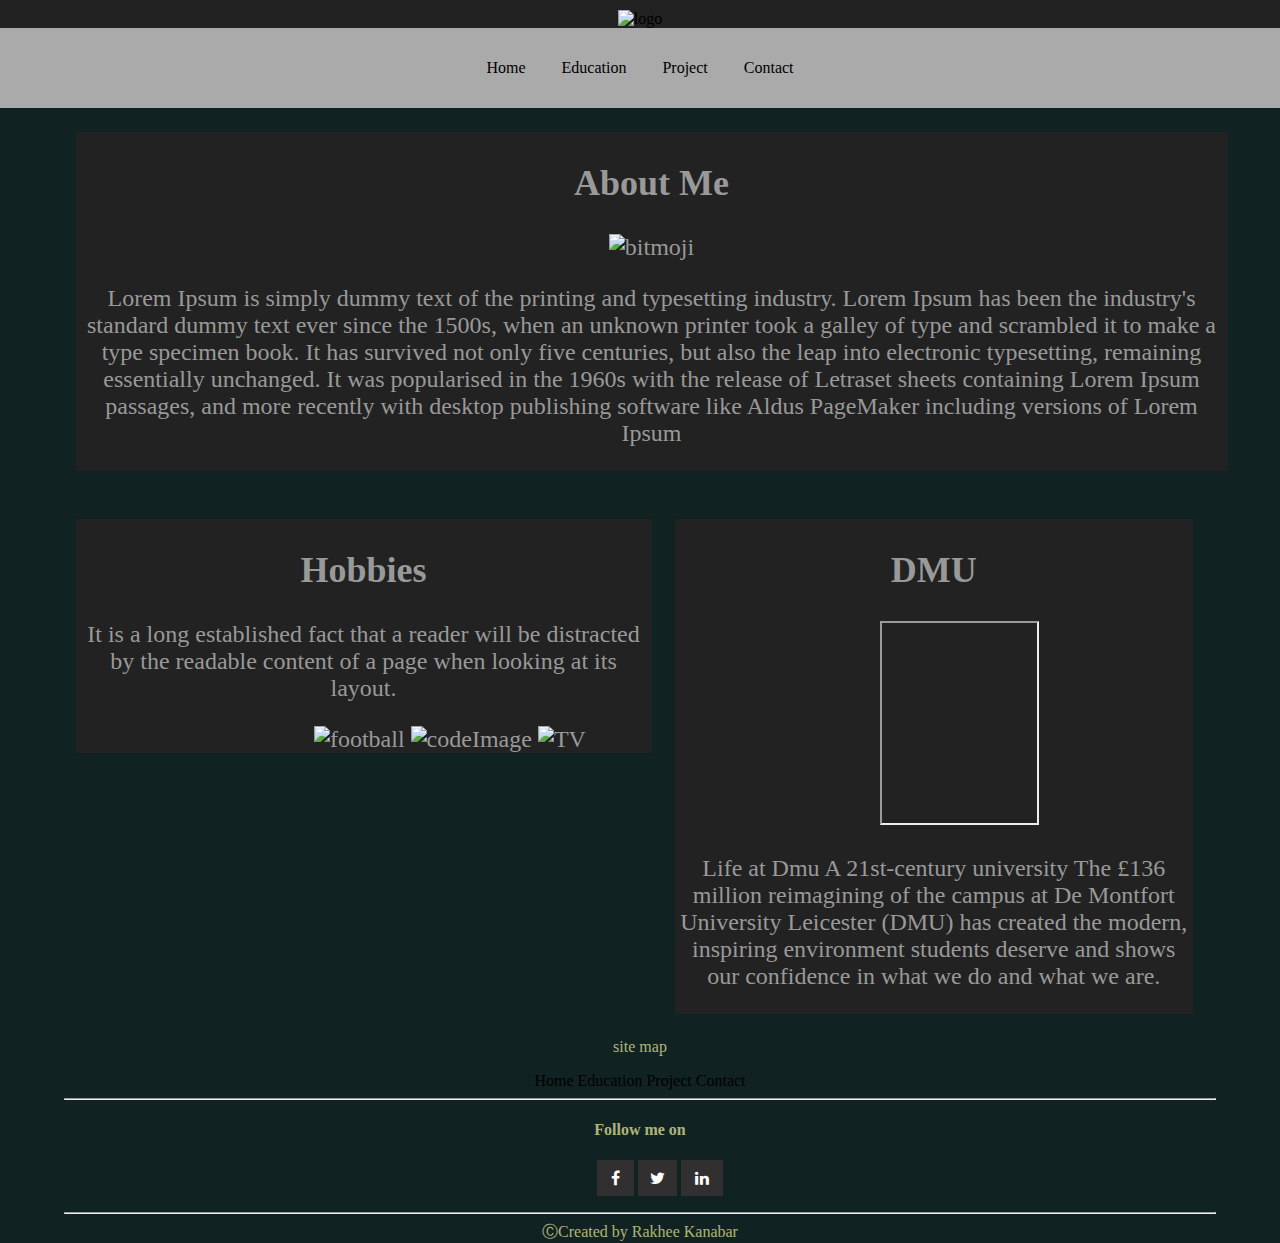
==== index.html @ 159dfccf "made the google map work" ====
<!doctype html>
<html lang="en">
<head>
  <meta charset="utf-8">
  <title>Unclear</title>
  <link rel="stylesheet" href="css/styles.css">
  <meta name="viewport" content="width=device-width, initial-scale=1">
  <link rel="stylesheet" href="https://cdnjs.cloudflare.com/ajax/libs/font-awesome/4.7.0/css/font-awesome.min.css">
</head>

<body>

<header>

  <a href="index.html"><img id="logo" src="imgs/title.PNG" alt="logo"/></a>

  <a id="menu" href="#"><i class="fa fa-bars" aria-hidden="true"></i></a>
  <nav id="nav-menu">
        <a href="index.html">Home</a>
    <a href="education.html">Education</a>
    <a href="project.html">Project</a>
    <a href="contact.html">Contact</a>
  </nav>

</header>

<main>

  <section>
    <h2>About Me</h2>
<img class="bmoji" src="imgs/bmoji.png" alt="bitmoji">
	<p class="aboutme" > Lorem Ipsum is simply dummy text of the printing and typesetting industry. Lorem Ipsum has been the industry's standard dummy text ever since the 1500s, when an unknown printer took a galley of type and scrambled it to make a type specimen book. It has survived not only five centuries, but also the leap into electronic typesetting, remaining essentially unchanged. It was popularised in the 1960s with the release of Letraset sheets containing Lorem Ipsum passages, and more recently with desktop publishing software like Aldus PageMaker including versions of Lorem Ipsum</p>
  </section>
<br>
<br>
 
 <section class="section2">
    <h2>Hobbies</h2>

	<p>It is a long established fact that a reader will be distracted by the readable content of a page when looking at its layout.</p>
 <div class="slideshow">
  <img class="mySlides" src="imgs/Footballimage.png" alt="football">
  <img class="mySlides" src="imgs/codingnew.png" alt="codeImage" >
  <img class="mySlides" src="imgs/tv_techtalk_OFM.png" alt="TV">
</div>

  </section>
  
   <section class="section3">
    <h2>DMU</h2>
	   <iframe src="https://www.youtube.com/embed/k47BV2wpB0Y"  allowfullscreen></iframe>
  <p>Life at Dmu
A 21st-century university
The £136 million reimagining of the campus at De Montfort University Leicester (DMU) has created the modern, inspiring environment students deserve and shows our confidence in what we do and what we are.

  </section>
  
  <footer>
<p>site map</p>
	<a class="active" href="index.html">Home</a>
 <a href="education.html">Education</a>
 <a href="project.html">Project</a>
<a href="contact.html">Contact</a>
<hr>
 <h4 class="_14">Follow me on</h4>
 <ul class="social-icons">
        <li><a href="" class="social-icon"> <i class="fa fa-facebook"></i></a></li>
        <li><a href="" class="social-icon"> <i class="fa fa-twitter"></i></a></li>
        <li><a href="" class="social-icon"> <i class="fa fa-linkedin"></i></a></li>
    </ul>
	<hr>
 &#9400;Created by Rakhee Kanabar 
</footer>
 


 
</main>

<script src="js/scripts.js"></script>
</body>
</html>
---- css/styles.css ----
/* GLOBAL AND MOBILE STYLES FIRST */

body {
  margin:0;
  padding:0;
  background: #122;
  color: #ffaa;
  text-align: center;
}
header {
  background: #ffc;
  color: #444;
}
nav {
  background: #aaa;
  display: none;
}
nav a {
  padding: 1em;
  display: block;
}
#menu {
  padding: 2em;
  background: #fff;
  display: block;
}
.show-menu {
  display: block;
}
a {
  color: #000;
  text-decoration: none;
}
h1 {
  font-size: 1.5em;
  margin: 0;
  padding: 1em;
}
main {
 
}
.bitmoji{
width:auto;	
}
section {
  background: #888;

}
.section2 {
  width:100%;

}  
.section3{
	
	width:100%;
	position:relative;
}
.slideshow{
	max-width:500px;
	margin-left:30%;
	
}
.mySlides{
	width:50%;
	
}
.section3 iframe{
	margin-left:10%;
	width:30%;
	height:200px;
	position:relative;
	
}
.sectioncontact{
	 width:100%;
}


.show {
  display: block !important;
}
.hide {
  display: none !important;
}
#jsshowhide dl {
  display: none;
  
}
#jsshowhide h3 {
  cursor: pointer;
  display: inline;
}
#logo{
	width:10%;
	height:10%;
	margin-top:10px;
	margin-left:0%;
	
}
.skills {
  text-align: right;
  padding-right: 20px;
  line-height: 40px;
  color: white;
}

.html {width: 70%; background-color: #4CAF50;}
.mvc {width: 60%; background-color: #2196F3;}
.c{width: 65%; background-color: #f44336;}
.aspx {width: 50%; background-color: #FF6600;}

.images{
	width:10%;
}
#map {
  height: 400px;
  width:100%;
  

}
.project{
	 width:100%;
}
.pdfDoc ul{

list-style-type: none;


}
.pdfDoc ul li{

float:left;
margin:1%;
}
.pdfDoc ul li a{

display:inline-block;
text-align: center;
text-decoration: none;

}
.pdfDoc img{

width:50%;
height:20%;
}

.footer-social-icons {
    width: 350px;
    display:block;
    margin: 0 auto;
}
.social-icon {
    color: #fff;
}
ul.social-icons {
    margin-top: 10px;
}
.social-icons li {
    vertical-align: top;
    display: inline;
    height: 100px;
}
.social-icons a {
    color: #fff;
    text-decoration: none;
}
.fa-facebook {
    padding:10px 14px;
    -o-transition:.5s;
    -ms-transition:.5s;
    -moz-transition:.5s;
    -webkit-transition:.5s;
    transition: .5s;
    background-color: #322f30;
}
.fa-facebook:hover {
    background-color: #3d5b99;
}
.fa-twitter {
    padding:10px 12px;
    -o-transition:.5s;
    -ms-transition:.5s;
    -moz-transition:.5s;
    -webkit-transition:.5s;
    transition: .5s;
    background-color: #322f30;
}
.fa-twitter:hover {
    background-color: #00aced;
}
.fa-rss {
    padding:10px 14px;
    -o-transition:.5s;
    -ms-transition:.5s;
    -moz-transition:.5s;
    -webkit-transition:.5s;
    transition: .5s;
    background-color: #322f30;
}
.fa-rss:hover {
    background-color: #eb8231;
}
.fa-youtube {
    padding:10px 14px;
    -o-transition:.5s;
    -ms-transition:.5s;
    -moz-transition:.5s;
    -webkit-transition:.5s;
    transition: .5s;
    background-color: #322f30;
}
.fa-youtube:hover {
    background-color: #e64a41;
}
.fa-linkedin {
    padding:10px 14px;
    -o-transition:.5s;
    -ms-transition:.5s;
    -moz-transition:.5s;
    -webkit-transition:.5s;
    transition: .5s;
    background-color: #322f30;
}
.fa-linkedin:hover {
    background-color: #0073a4;
}
.fa-google-plus {
    padding:10px 9px;
    -o-transition:.5s;
    -ms-transition:.5s;
    -moz-transition:.5s;
    -webkit-transition:.5s;
    transition: .5s;
    background-color: #322f30;
}
.fa-google-plus:hover {
    background-color: #e25714;
}


/* FIRST BREAKPOINT (MEDIUM SIZE) */
@media screen and (min-width: 500px) {
  header {
    background: #444;
    color: #ccc;
  }
  nav a {
    width: 44%;
    display: inline-block;
  }
  nav a:hover {
    background: #777;
  }
  h1 {
    font-size: 2em;
  }
  main {
    width: 90%;
	margin: 0 auto;
    
  }
  section {
     width: 90%;
    margin: 2% auto;
    display: block;
    background: #444;
    color: #999;
	
  }
  section:hover {
    background: #666;
  }

.slideshow{
	max-width:500px;
	margin-left:30%;
	
}
.mySlides{
	width:50%;
	
}
.section3 iframe{
	margin-left:10%;
	width:30%;
	height:200px;
	position:relative;
	
}
.section2 {
  width:90%;

}  
.section3{
	width:90%;
}
.radiosection{
	width:90%;
}

#jsshowhide h3 {
  display: block;
}
.images{
	width:20%;
}
.sectioncontact{
	 width:100%;
	 
}
.pdfDoc img{

width:10%;
height:20%;
}
.project{
	  width:100%;
	 
	
}
.searchform{
	width:100%;
	
}


  
}


/* END FIRST BREAKPOINT */


/* SECOND BREAKPOINT (DESKTOP SIZE) */
@media screen and (min-width: 1000px) {
  header {
    background: #222;
    color: #ccc;
  }
  nav {
    display: block;
  }
  nav a {
    line-height: 3em;
    width: inherit;
  }
  #menu {
    display: none;
  }
  main {
    max-width: 90%;
	margin:auto;
  }
  section {
	  position:relative;
	  float:left;
    width: 100%;
    margin: 1em 1% 1em 1%;
    background: #222;
    border-color: #666;
    font-size: 1.5em;
  }
.section2 {
	  width:50%;

	}  
.section3{
		width:45%;
	}
.radiosection{
		width:90%;
	}

	#jsshowhide h3 {
	  display: inline-block;
	}

  .images{
	width:30%;
}
#map {
  height: 400px;
  width: 40%;
  margin-left:30%;
}

.sectioncontact{
	position:relative;
	float:left;
    width: 100%;
    margin: 1em 1% 1em 1%;
	
}
.project{
	  width:90%;
	 
}
.searchform{
	width:90%;
	
}



  
  
  
  
}
/* END SECOND BREAKPOINT */
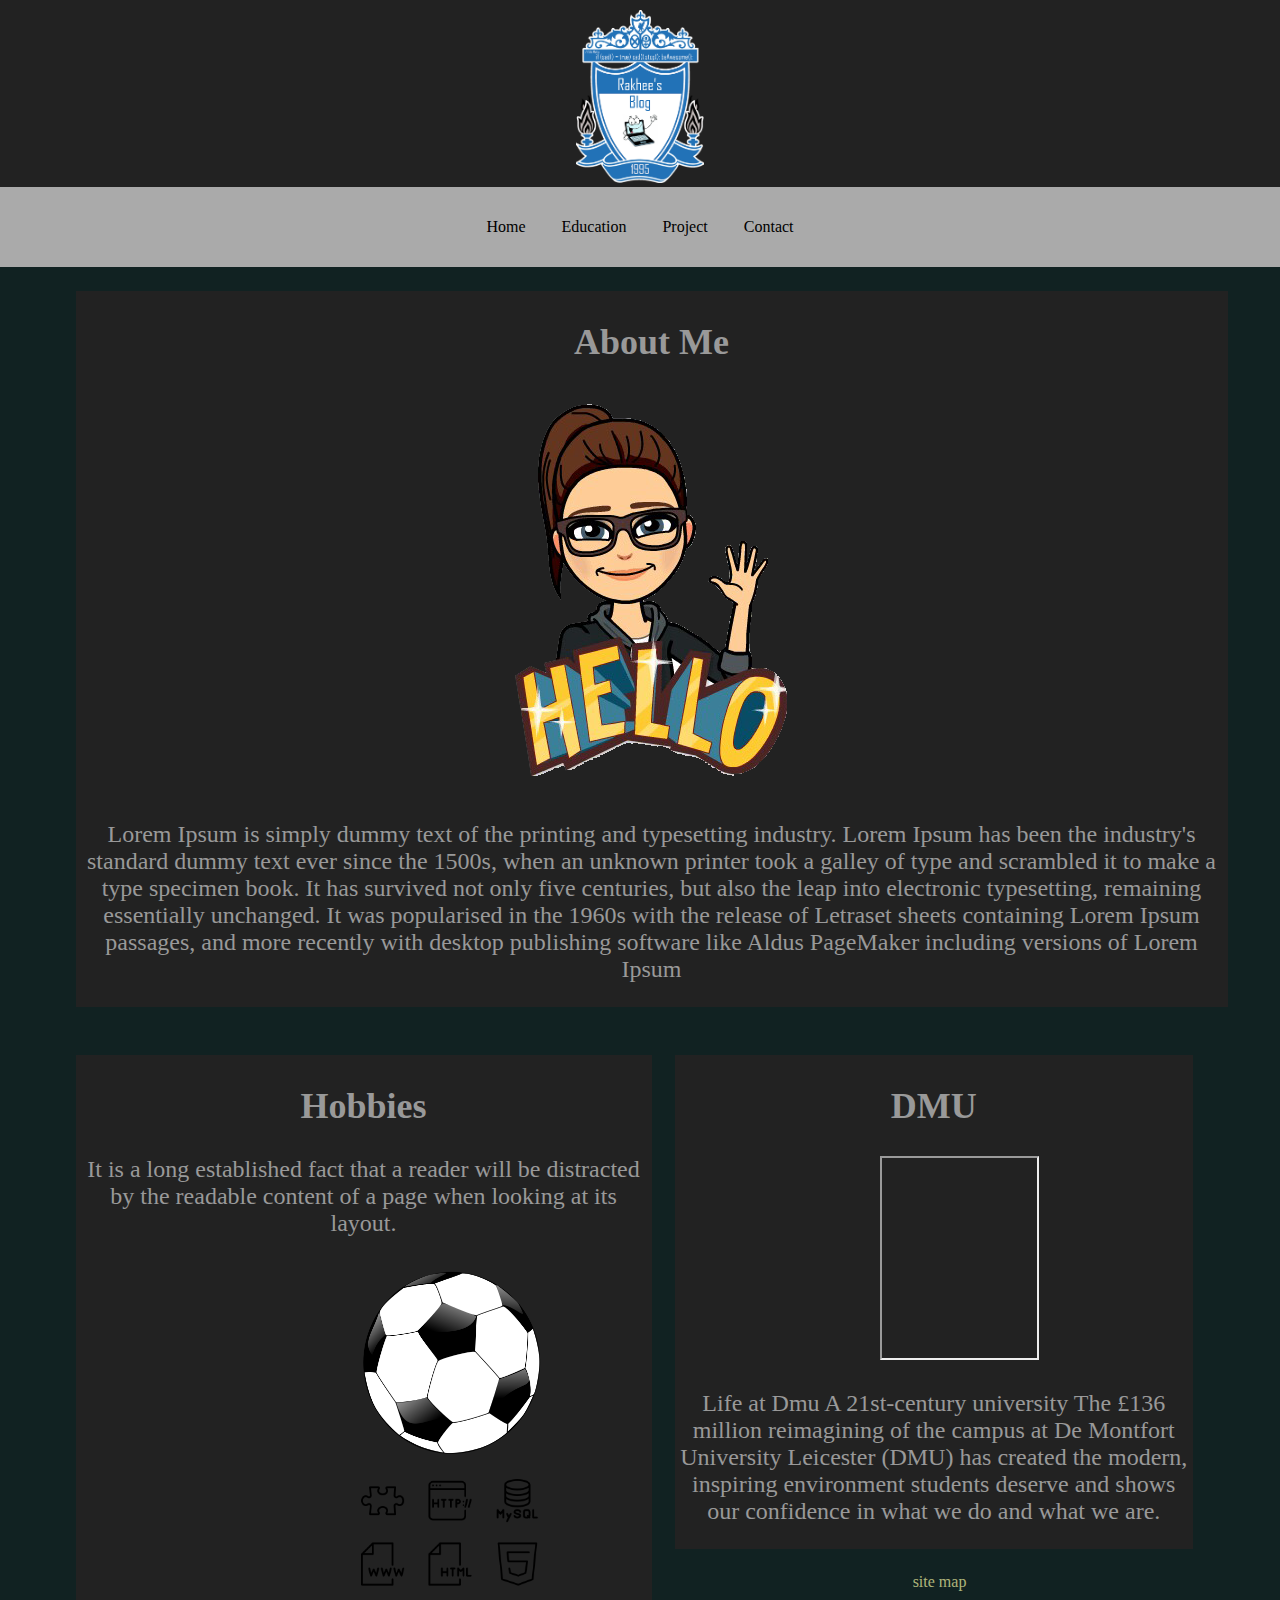
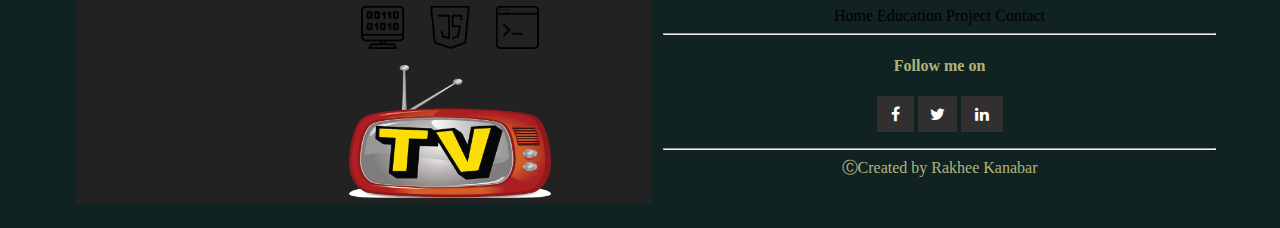
==== commit b608922b: "changed the word on the imgs folder, css folder" ====
--- a/index.html
+++ b/index.html
@@ -3,7 +3,7 @@
 <head>
   <meta charset="utf-8">
   <title>Unclear</title>
-  <link rel="stylesheet" href="css/styles.css">
+  <link rel="stylesheet" href="css/stylesheet.css">
   <meta name="viewport" content="width=device-width, initial-scale=1">
   <link rel="stylesheet" href="https://cdnjs.cloudflare.com/ajax/libs/font-awesome/4.7.0/css/font-awesome.min.css">
 </head>
@@ -12,7 +12,7 @@
 
 <header>
 
-  <a href="index.html"><img id="logo" src="imgs/title.PNG" alt="logo"/></a>
+  <a href="index.html"><img id="logo" src="img/title.PNG" alt="logo"/></a>
 
   <a id="menu" href="#"><i class="fa fa-bars" aria-hidden="true"></i></a>
   <nav id="nav-menu">
@@ -28,7 +28,7 @@
 
   <section>
     <h2>About Me</h2>
-<img class="bmoji" src="imgs/bmoji.png" alt="bitmoji">
+<img class="bmoji" src="img/bmoji.png" alt="bitmoji">
 	<p class="aboutme" > Lorem Ipsum is simply dummy text of the printing and typesetting industry. Lorem Ipsum has been the industry's standard dummy text ever since the 1500s, when an unknown printer took a galley of type and scrambled it to make a type specimen book. It has survived not only five centuries, but also the leap into electronic typesetting, remaining essentially unchanged. It was popularised in the 1960s with the release of Letraset sheets containing Lorem Ipsum passages, and more recently with desktop publishing software like Aldus PageMaker including versions of Lorem Ipsum</p>
   </section>
 <br>
@@ -39,9 +39,9 @@
 
 	<p>It is a long established fact that a reader will be distracted by the readable content of a page when looking at its layout.</p>
  <div class="slideshow">
-  <img class="mySlides" src="imgs/Footballimage.png" alt="football">
-  <img class="mySlides" src="imgs/codingnew.png" alt="codeImage" >
-  <img class="mySlides" src="imgs/tv_techtalk_OFM.png" alt="TV">
+  <img class="mySlides" src="img/Footballimage.png" alt="football">
+  <img class="mySlides" src="img/codingnew.png" alt="codeImage" >
+  <img class="mySlides" src="img/tv_techtalk_OFM.png" alt="TV">
 </div>
 
   </section>
--- a/css/stylesheet.css
+++ b/css/stylesheet.css
@@ -0,0 +1,422 @@
+/* GLOBAL AND MOBILE STYLES FIRST */
+
+body {
+  margin:0;
+  padding:0;
+  background: #122;
+  color: #ffaa;
+  text-align: center;
+}
+header {
+  background: #ffc;
+  color: #444;
+}
+nav {
+  background: #aaa;
+  display: none;
+}
+nav a {
+  padding: 1em;
+  display: block;
+}
+#menu {
+  padding: 2em;
+  background: #fff;
+  display: block;
+}
+.show-menu {
+  display: block;
+}
+a {
+  color: #000;
+  text-decoration: none;
+}
+h1 {
+  font-size: 1.5em;
+  margin: 0;
+  padding: 1em;
+}
+main {
+ 
+}
+.bitmoji{
+width:auto;	
+}
+section {
+  background: #888;
+
+}
+.section2 {
+  width:100%;
+
+}  
+.section3{
+	
+	width:100%;
+	position:relative;
+}
+.slideshow{
+	max-width:500px;
+	margin-left:30%;
+	
+}
+.mySlides{
+	width:50%;
+	
+}
+.section3 iframe{
+	margin-left:10%;
+	width:30%;
+	height:200px;
+	position:relative;
+	
+}
+.sectioncontact{
+	 width:100%;
+}
+
+
+.show {
+  display: block !important;
+}
+.hide {
+  display: none !important;
+}
+#jsshowhide dl {
+  display: none;
+  
+}
+#jsshowhide h3 {
+  cursor: pointer;
+  display: inline;
+}
+#logo{
+	width:10%;
+	height:10%;
+	margin-top:10px;
+	margin-left:0%;
+	
+}
+.skills {
+  text-align: right;
+  padding-right: 20px;
+  line-height: 40px;
+  color: white;
+}
+
+.html {width: 70%; background-color: #4CAF50;}
+.mvc {width: 60%; background-color: #2196F3;}
+.c{width: 65%; background-color: #f44336;}
+.aspx {width: 50%; background-color: #FF6600;}
+
+.images{
+	width:10%;
+}
+#map {
+  height: 400px;
+  width:100%;
+  
+
+}
+.project{
+	 width:100%;
+}
+.pdfDoc ul{
+
+list-style-type: none;
+
+
+}
+.pdfDoc ul li{
+
+float:left;
+margin:1%;
+}
+.pdfDoc ul li a{
+
+display:inline-block;
+text-align: center;
+text-decoration: none;
+
+}
+.pdfDoc img{
+
+width:50%;
+height:20%;
+}
+
+.footer-social-icons {
+    width: 350px;
+    display:block;
+    margin: 0 auto;
+}
+.social-icon {
+    color: #fff;
+}
+ul.social-icons {
+    margin-top: 10px;
+}
+.social-icons li {
+    vertical-align: top;
+    display: inline;
+    height: 100px;
+}
+.social-icons a {
+    color: #fff;
+    text-decoration: none;
+}
+.fa-facebook {
+    padding:10px 14px;
+    -o-transition:.5s;
+    -ms-transition:.5s;
+    -moz-transition:.5s;
+    -webkit-transition:.5s;
+    transition: .5s;
+    background-color: #322f30;
+}
+.fa-facebook:hover {
+    background-color: #3d5b99;
+}
+.fa-twitter {
+    padding:10px 12px;
+    -o-transition:.5s;
+    -ms-transition:.5s;
+    -moz-transition:.5s;
+    -webkit-transition:.5s;
+    transition: .5s;
+    background-color: #322f30;
+}
+.fa-twitter:hover {
+    background-color: #00aced;
+}
+.fa-rss {
+    padding:10px 14px;
+    -o-transition:.5s;
+    -ms-transition:.5s;
+    -moz-transition:.5s;
+    -webkit-transition:.5s;
+    transition: .5s;
+    background-color: #322f30;
+}
+.fa-rss:hover {
+    background-color: #eb8231;
+}
+.fa-youtube {
+    padding:10px 14px;
+    -o-transition:.5s;
+    -ms-transition:.5s;
+    -moz-transition:.5s;
+    -webkit-transition:.5s;
+    transition: .5s;
+    background-color: #322f30;
+}
+.fa-youtube:hover {
+    background-color: #e64a41;
+}
+.fa-linkedin {
+    padding:10px 14px;
+    -o-transition:.5s;
+    -ms-transition:.5s;
+    -moz-transition:.5s;
+    -webkit-transition:.5s;
+    transition: .5s;
+    background-color: #322f30;
+}
+.fa-linkedin:hover {
+    background-color: #0073a4;
+}
+.fa-google-plus {
+    padding:10px 9px;
+    -o-transition:.5s;
+    -ms-transition:.5s;
+    -moz-transition:.5s;
+    -webkit-transition:.5s;
+    transition: .5s;
+    background-color: #322f30;
+}
+.fa-google-plus:hover {
+    background-color: #e25714;
+}
+
+
+/* FIRST BREAKPOINT (MEDIUM SIZE) */
+@media screen and (min-width: 500px) {
+  header {
+    background: #444;
+    color: #ccc;
+  }
+  nav a {
+    width: 44%;
+    display: inline-block;
+  }
+  nav a:hover {
+    background: #777;
+  }
+  h1 {
+    font-size: 2em;
+  }
+  main {
+    width: 90%;
+	margin: 0 auto;
+    
+  }
+  section {
+     width: 90%;
+    margin: 2% auto;
+    display: block;
+    background: #444;
+    color: #999;
+	
+  }
+  section:hover {
+    background: #666;
+  }
+
+.slideshow{
+	max-width:500px;
+	margin-left:30%;
+	
+}
+.mySlides{
+	width:50%;
+	
+}
+.section3 iframe{
+	margin-left:10%;
+	width:30%;
+	height:200px;
+	position:relative;
+	
+}
+.section2 {
+  width:90%;
+
+}  
+.section3{
+	width:90%;
+}
+.radiosection{
+	width:90%;
+}
+
+#jsshowhide h3 {
+  display: block;
+}
+.images{
+	width:20%;
+}
+.sectioncontact{
+	 width:100%;
+	 
+}
+.pdfDoc img{
+
+width:10%;
+height:20%;
+}
+.project{
+	  width:100%;
+	 
+	
+}
+.searchform{
+	width:100%;
+	
+}
+.pdfDoc img{
+
+width:40%;
+height:150px;
+}
+
+
+  
+}
+
+
+/* END FIRST BREAKPOINT */
+
+
+/* SECOND BREAKPOINT (DESKTOP SIZE) */
+@media screen and (min-width: 1000px) {
+  header {
+    background: #222;
+    color: #ccc;
+  }
+  nav {
+    display: block;
+  }
+  nav a {
+    line-height: 3em;
+    width: inherit;
+  }
+  #menu {
+    display: none;
+  }
+  main {
+    max-width: 90%;
+	margin:auto;
+  }
+  section {
+	  position:relative;
+	  float:left;
+    width: 100%;
+    margin: 1em 1% 1em 1%;
+    background: #222;
+    border-color: #666;
+    font-size: 1.5em;
+  }
+.section2 {
+	  width:50%;
+
+	}  
+.section3{
+		width:45%;
+	}
+.radiosection{
+		width:90%;
+	}
+
+	#jsshowhide h3 {
+	  display: inline-block;
+	}
+
+  .images{
+	width:30%;
+}
+#map {
+  height: 400px;
+  width: 40%;
+  margin-left:30%;
+}
+
+.sectioncontact{
+	position:relative;
+	float:left;
+    width: 100%;
+    margin: 1em 1% 1em 1%;
+	
+}
+.project{
+	  width:90%;
+	 
+}
+.searchform{
+	width:90%;
+	
+}
+.pdfDoc img{
+
+width:20%;
+height:150px;
+position:inline-block;
+}
+
+
+
+  
+  
+  
+  
+}
+/* END SECOND BREAKPOINT */
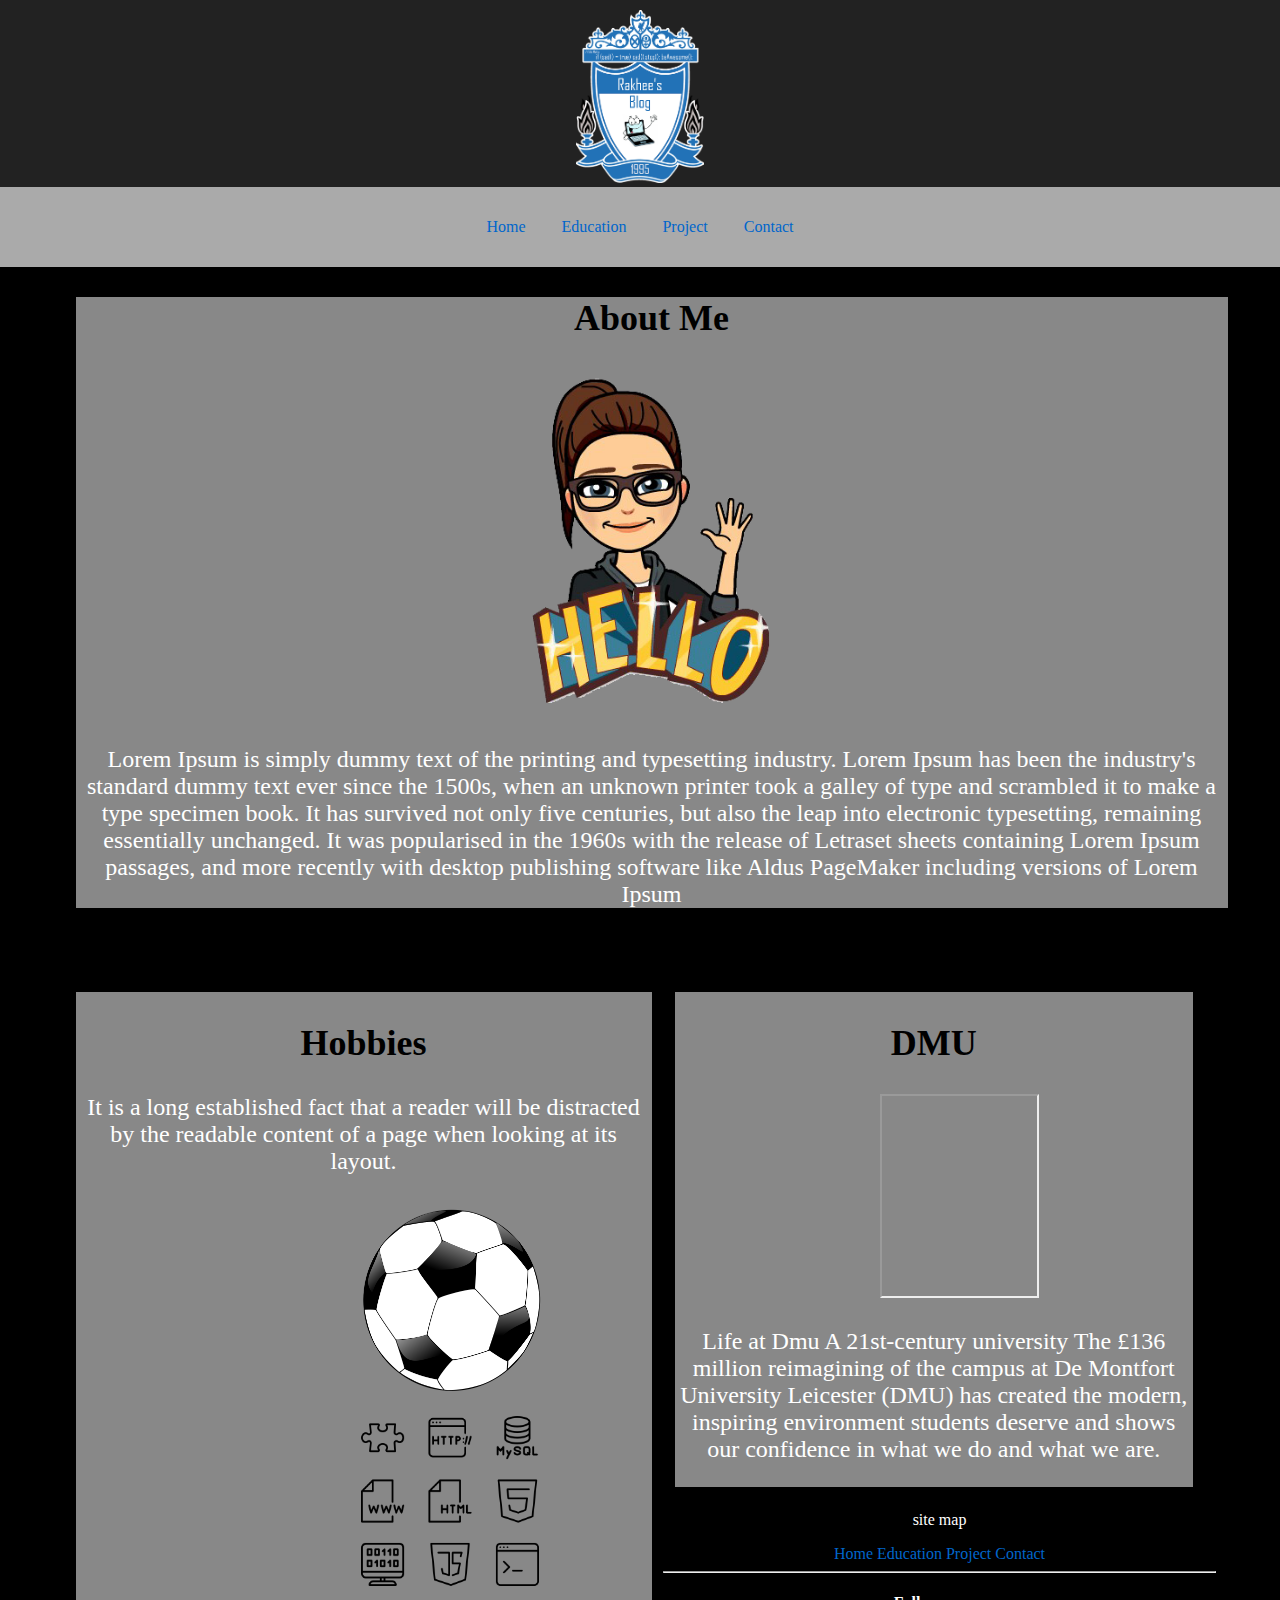
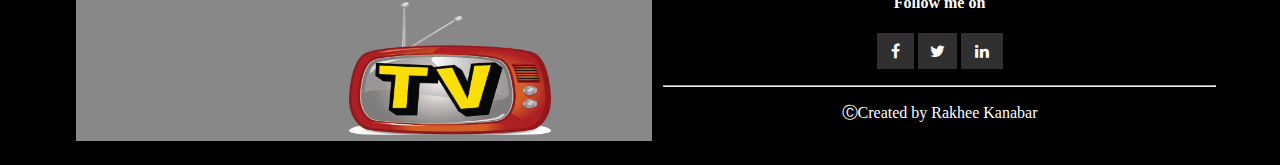
==== commit da4f5b08: "moved the api to my education page, added links to the project page" ====
--- a/index.html
+++ b/index.html
@@ -2,7 +2,7 @@
 <html lang="en">
 <head>
   <meta charset="utf-8">
-  <title>Unclear</title>
+  <title>Rakhee Kanabar</title>
   <link rel="stylesheet" href="css/stylesheet.css">
   <meta name="viewport" content="width=device-width, initial-scale=1">
   <link rel="stylesheet" href="https://cdnjs.cloudflare.com/ajax/libs/font-awesome/4.7.0/css/font-awesome.min.css">
@@ -69,7 +69,7 @@
         <li><a href="" class="social-icon"> <i class="fa fa-linkedin"></i></a></li>
     </ul>
 	<hr>
- &#9400;Created by Rakhee Kanabar 
+ <p>&#9400;Created by Rakhee Kanabar </p>
 </footer>
  
 
--- a/css/stylesheet.css
+++ b/css/stylesheet.css
@@ -1,15 +1,16 @@
 /* GLOBAL AND MOBILE STYLES FIRST */
 
+/*on all the pages*/
 body {
   margin:0;
   padding:0;
-  background: #122;
-  color: #ffaa;
+  background: #000;
+  color: black;
   text-align: center;
 }
 header {
-  background: #ffc;
-  color: #444;
+  background: #444;
+  color: black;
 }
 nav {
   background: #aaa;
@@ -19,6 +20,7 @@
   padding: 1em;
   display: block;
 }
+
 #menu {
   padding: 2em;
   background: #fff;
@@ -39,9 +41,7 @@
 main {
  
 }
-.bitmoji{
-width:auto;	
-}
+
 section {
   background: #888;
 
@@ -54,97 +54,13 @@
 	
 	width:100%;
 	position:relative;
-}
-.slideshow{
-	max-width:500px;
-	margin-left:30%;
-	
-}
-.mySlides{
-	width:50%;
-	
-}
-.section3 iframe{
-	margin-left:10%;
-	width:30%;
-	height:200px;
-	position:relative;
-	
-}
-.sectioncontact{
-	 width:100%;
-}
-
-
-.show {
-  display: block !important;
-}
-.hide {
-  display: none !important;
-}
-#jsshowhide dl {
-  display: none;
-  
-}
-#jsshowhide h3 {
-  cursor: pointer;
-  display: inline;
 }
 #logo{
 	width:10%;
 	height:10%;
 	margin-top:10px;
 	margin-left:0%;
-	
-}
-.skills {
-  text-align: right;
-  padding-right: 20px;
-  line-height: 40px;
-  color: white;
-}
-
-.html {width: 70%; background-color: #4CAF50;}
-.mvc {width: 60%; background-color: #2196F3;}
-.c{width: 65%; background-color: #f44336;}
-.aspx {width: 50%; background-color: #FF6600;}
-
-.images{
-	width:10%;
-}
-#map {
-  height: 400px;
-  width:100%;
-  
-
-}
-.project{
-	 width:100%;
-}
-.pdfDoc ul{
-
-list-style-type: none;
-
-
-}
-.pdfDoc ul li{
-
-float:left;
-margin:1%;
-}
-.pdfDoc ul li a{
-
-display:inline-block;
-text-align: center;
-text-decoration: none;
-
-}
-.pdfDoc img{
-
-width:50%;
-height:20%;
-}
-
+}
 .footer-social-icons {
     width: 350px;
     display:block;
@@ -152,9 +68,6 @@
 }
 .social-icon {
     color: #fff;
-}
-ul.social-icons {
-    margin-top: 10px;
 }
 .social-icons li {
     vertical-align: top;
@@ -189,30 +102,7 @@
 .fa-twitter:hover {
     background-color: #00aced;
 }
-.fa-rss {
-    padding:10px 14px;
-    -o-transition:.5s;
-    -ms-transition:.5s;
-    -moz-transition:.5s;
-    -webkit-transition:.5s;
-    transition: .5s;
-    background-color: #322f30;
-}
-.fa-rss:hover {
-    background-color: #eb8231;
-}
-.fa-youtube {
-    padding:10px 14px;
-    -o-transition:.5s;
-    -ms-transition:.5s;
-    -moz-transition:.5s;
-    -webkit-transition:.5s;
-    transition: .5s;
-    background-color: #322f30;
-}
-.fa-youtube:hover {
-    background-color: #e64a41;
-}
+
 .fa-linkedin {
     padding:10px 14px;
     -o-transition:.5s;
@@ -225,53 +115,18 @@
 .fa-linkedin:hover {
     background-color: #0073a4;
 }
-.fa-google-plus {
-    padding:10px 9px;
-    -o-transition:.5s;
-    -ms-transition:.5s;
-    -moz-transition:.5s;
-    -webkit-transition:.5s;
-    transition: .5s;
-    background-color: #322f30;
-}
-.fa-google-plus:hover {
-    background-color: #e25714;
-}
-
-
-/* FIRST BREAKPOINT (MEDIUM SIZE) */
-@media screen and (min-width: 500px) {
-  header {
-    background: #444;
-    color: #ccc;
-  }
-  nav a {
-    width: 44%;
-    display: inline-block;
-  }
-  nav a:hover {
-    background: #777;
-  }
-  h1 {
-    font-size: 2em;
-  }
-  main {
-    width: 90%;
-	margin: 0 auto;
-    
-  }
-  section {
-     width: 90%;
-    margin: 2% auto;
-    display: block;
-    background: #444;
-    color: #999;
-	
-  }
-  section:hover {
-    background: #666;
-  }
-
+p{
+	color:white;
+}
+h4{
+	color:white;
+}
+a{
+	color:#0066CC;
+}
+/*end*/
+
+/*Index page*/
 .slideshow{
 	max-width:500px;
 	margin-left:30%;
@@ -286,8 +141,121 @@
 	width:30%;
 	height:200px;
 	position:relative;
-	
-}
+}
+.bmoji{
+width:70%;	
+}
+/*end*/
+
+/*Education page */
+.show {
+  display: block !important;
+}
+.hide {
+  display: none !important;
+}
+#jsshowhide dl {
+  display: none;
+  
+}
+#jsshowhide h3 {
+  cursor: pointer;
+  display: inline;
+}
+
+.skills {
+  text-align: right;
+  padding-right: 20px;
+  line-height: 40px;
+  color: white;
+}
+
+.html {width: 70%; background-color: #4CAF50;}
+.mvc {width: 60%; background-color: #2196F3;}
+.c{width: 65%; background-color: #f44336;}
+.aspx {width: 50%; background-color: #FF6600;}
+
+.skillsection{
+	
+  width:100%;
+
+} 
+
+
+a .clickhere{
+	font-style:underline;
+}
+/*end*/
+
+/*project page*/
+.project{
+	 width:100%;
+}
+.pdfDoc ul{
+list-style-type: none;
+}
+.pdfDoc ul li{
+
+float:left;
+margin:1%;
+}
+.pdfDoc ul li a{
+
+display:inline-block;
+text-align: center;
+text-decoration: none;
+
+}
+.pdfDoc img{
+
+width:50%;
+height:20%;
+}
+/*end*/
+
+/*contact page*/
+.sectioncontact{
+	 width:100%;
+}
+#map {
+  height: 400px;
+  width:100%;
+}
+/*end*/
+
+/* FIRST BREAKPOINT (MEDIUM SIZE) */
+@media screen and (min-width: 500px) {
+	/*on all the pages*/
+  header {
+    background: #444;
+    color: #ccc;
+  }
+  nav a {
+    width: 44%;
+    display: inline-block;
+  }
+  nav a:hover {
+    background: #777;
+  }
+  h1 {
+    font-size: 2em;
+  }
+  main {
+    width: 90%;
+	margin: 0 auto;
+    
+  }
+  section {
+     width: 90%;
+    margin: 2% auto;
+    display: block;
+    background: #888;
+    color: black;
+	
+  }
+
+
+
 .section2 {
   width:90%;
 
@@ -295,50 +263,70 @@
 .section3{
 	width:90%;
 }
-.radiosection{
-	width:90%;
-}
-
+/*end*/
+
+/*index page*/
+.slideshow{
+	max-width:500px;
+	margin-left:30%;
+	
+}
+.mySlides{
+	width:50%;
+	
+}
+.section3 iframe{
+	margin-left:10%;
+	width:30%;
+	height:200px;
+	position:relative;
+}
+.bmoji{
+width:30%;	
+}
+/*end*/
+
+/*education page*/
 #jsshowhide h3 {
   display: block;
 }
-.images{
-	width:20%;
-}
+
+/*end*/
+
+/*project page*/
+.pdfDoc img{
+
+width:10%;
+height:20%;
+}
+.project{
+	  width:100%;
+}
+.searchform{
+	width:100%;
+	
+}
+.pdfDoc img{
+
+width:40%;
+height:150px;
+}
+/*end*/
+
+/*contact page*/
 .sectioncontact{
 	 width:100%;
-	 
-}
-.pdfDoc img{
-
-width:10%;
-height:20%;
-}
-.project{
-	  width:100%;
-	 
-	
-}
-.searchform{
-	width:100%;
-	
-}
-.pdfDoc img{
-
-width:40%;
-height:150px;
-}
-
-
+}
+/*end*/
   
 }
 
-
 /* END FIRST BREAKPOINT */
-
 
 /* SECOND BREAKPOINT (DESKTOP SIZE) */
 @media screen and (min-width: 1000px) {
+	
+/*on all the pages*/
   header {
     background: #222;
     color: #ccc;
@@ -359,31 +347,53 @@
   }
   section {
 	  position:relative;
-	  float:left;
+	 /* float:left; */
     width: 100%;
     margin: 1em 1% 1em 1%;
-    background: #222;
+    background: #888;
     border-color: #666;
     font-size: 1.5em;
   }
 .section2 {
 	  width:50%;
-
+	  float:left;
 	}  
 .section3{
 		width:45%;
+		float:left;
 	}
-.radiosection{
-		width:90%;
-	}
-
-	#jsshowhide h3 {
+	/*end*/
+
+
+/*education page*/
+#jsshowhide h3 {
 	  display: inline-block;
 	}
 
-  .images{
-	width:30%;
-}
+.skillsection{
+  width:80%;
+  margin-left:10%;
+} 
+/*end*/
+
+/*project page*/
+.project{
+	  width:90%; 
+}
+
+.searchform{
+	width:90%;
+	
+}
+.pdfDoc img{
+
+width:9%;
+height:100px;
+position:inline-block;
+}
+/*end*/
+
+/*contact page*/
 #map {
   height: 400px;
   width: 40%;
@@ -395,28 +405,10 @@
 	float:left;
     width: 100%;
     margin: 1em 1% 1em 1%;
-	
-}
-.project{
-	  width:90%;
-	 
-}
-.searchform{
-	width:90%;
-	
-}
-.pdfDoc img{
-
-width:20%;
-height:150px;
-position:inline-block;
-}
-
-
-
-  
-  
-  
-  
+}
+
+ /*end*/ 
+ 
+
 }
 /* END SECOND BREAKPOINT */
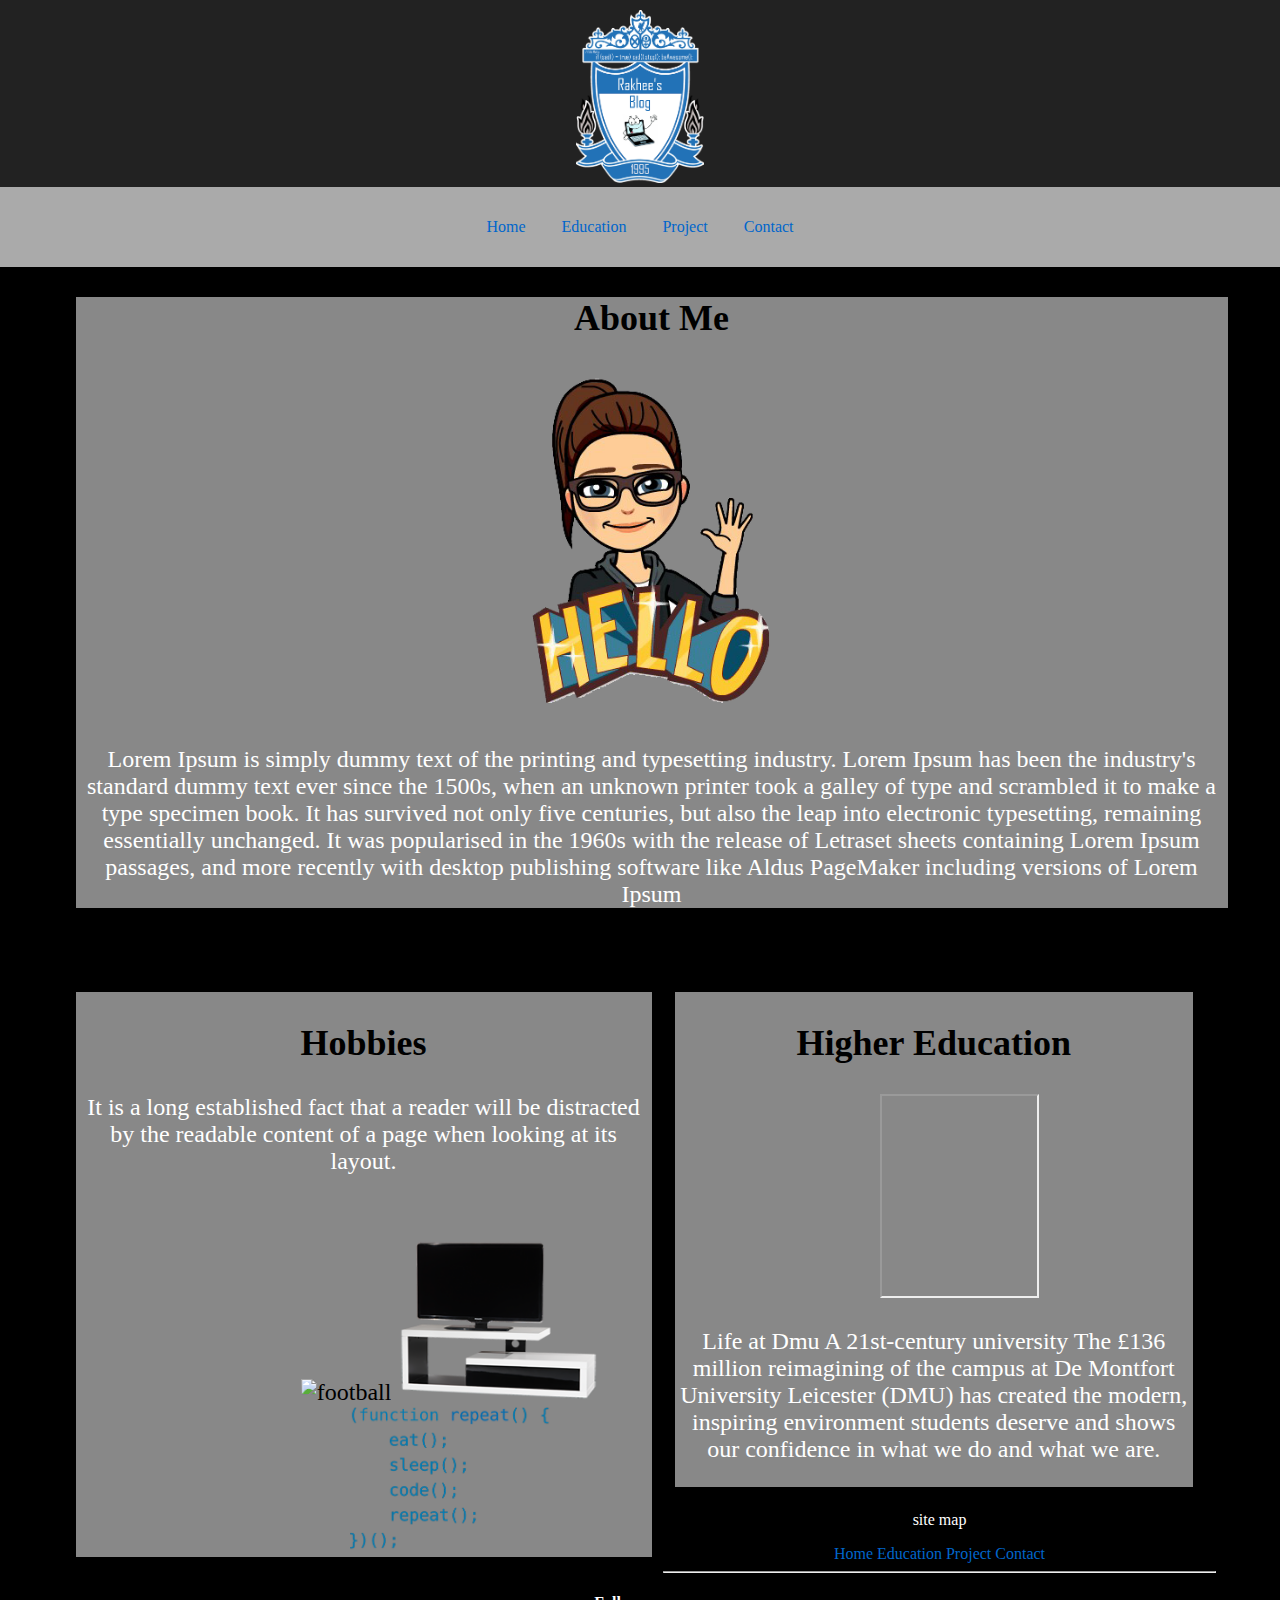
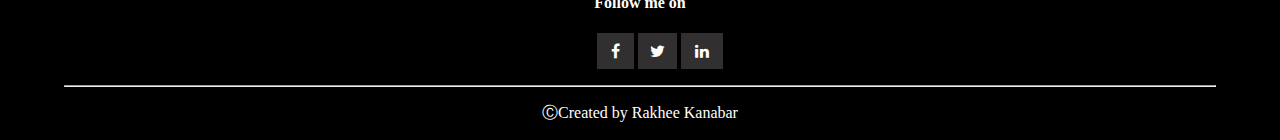
==== commit f806ab56: "added new image for my slideshow" ====
--- a/index.html
+++ b/index.html
@@ -5,7 +5,7 @@
   <title>Rakhee Kanabar</title>
   <link rel="stylesheet" href="css/stylesheet.css">
   <meta name="viewport" content="width=device-width, initial-scale=1">
-  <link rel="stylesheet" href="https://cdnjs.cloudflare.com/ajax/libs/font-awesome/4.7.0/css/font-awesome.min.css">
+<link rel="stylesheet" href="https://cdnjs.cloudflare.com/ajax/libs/font-awesome/4.7.0/css/font-awesome.min.css">
 </head>
 
 <body>
@@ -39,15 +39,15 @@
 
 	<p>It is a long established fact that a reader will be distracted by the readable content of a page when looking at its layout.</p>
  <div class="slideshow">
-  <img class="mySlides" src="img/Footballimage.png" alt="football">
-  <img class="mySlides" src="img/codingnew.png" alt="codeImage" >
-  <img class="mySlides" src="img/tv_techtalk_OFM.png" alt="TV">
+  <img class="mySlides" src="img/Football.png" alt="football">
+  <img class="mySlides" src="img/picture.png" alt="codeImage" >
+  <img class="mySlides" src="img/quote.png" alt="TV">
 </div>
 
   </section>
   
    <section class="section3">
-    <h2>DMU</h2>
+    <h2>Higher Education</h2>
 	   <iframe src="https://www.youtube.com/embed/k47BV2wpB0Y"  allowfullscreen></iframe>
   <p>Life at Dmu
 A 21st-century university
--- a/css/stylesheet.css
+++ b/css/stylesheet.css
@@ -61,6 +61,7 @@
 	margin-top:10px;
 	margin-left:0%;
 }
+
 .footer-social-icons {
     width: 350px;
     display:block;
@@ -154,8 +155,9 @@
 .hide {
   display: none !important;
 }
-#jsshowhide dl {
+#jsshowhide ul {
   display: none;
+  list-style:none;
   
 }
 #jsshowhide h3 {
@@ -181,10 +183,6 @@
 
 } 
 
-
-a .clickhere{
-	font-style:underline;
-}
 /*end*/
 
 /*project page*/
@@ -254,8 +252,6 @@
 	
   }
 
-
-
 .section2 {
   width:90%;
 
@@ -337,6 +333,7 @@
   nav a {
     line-height: 3em;
     width: inherit;
+	  font-size:1em;
   }
   #menu {
     display: none;
@@ -362,6 +359,7 @@
 		width:45%;
 		float:left;
 	}
+
 	/*end*/
 
 
@@ -379,6 +377,7 @@
 /*project page*/
 .project{
 	  width:90%; 
+	  margin:5%;
 }
 
 .searchform{
@@ -389,7 +388,6 @@
 
 width:9%;
 height:100px;
-position:inline-block;
 }
 /*end*/
 
@@ -406,7 +404,6 @@
     width: 100%;
     margin: 1em 1% 1em 1%;
 }
-
  /*end*/ 
  
 
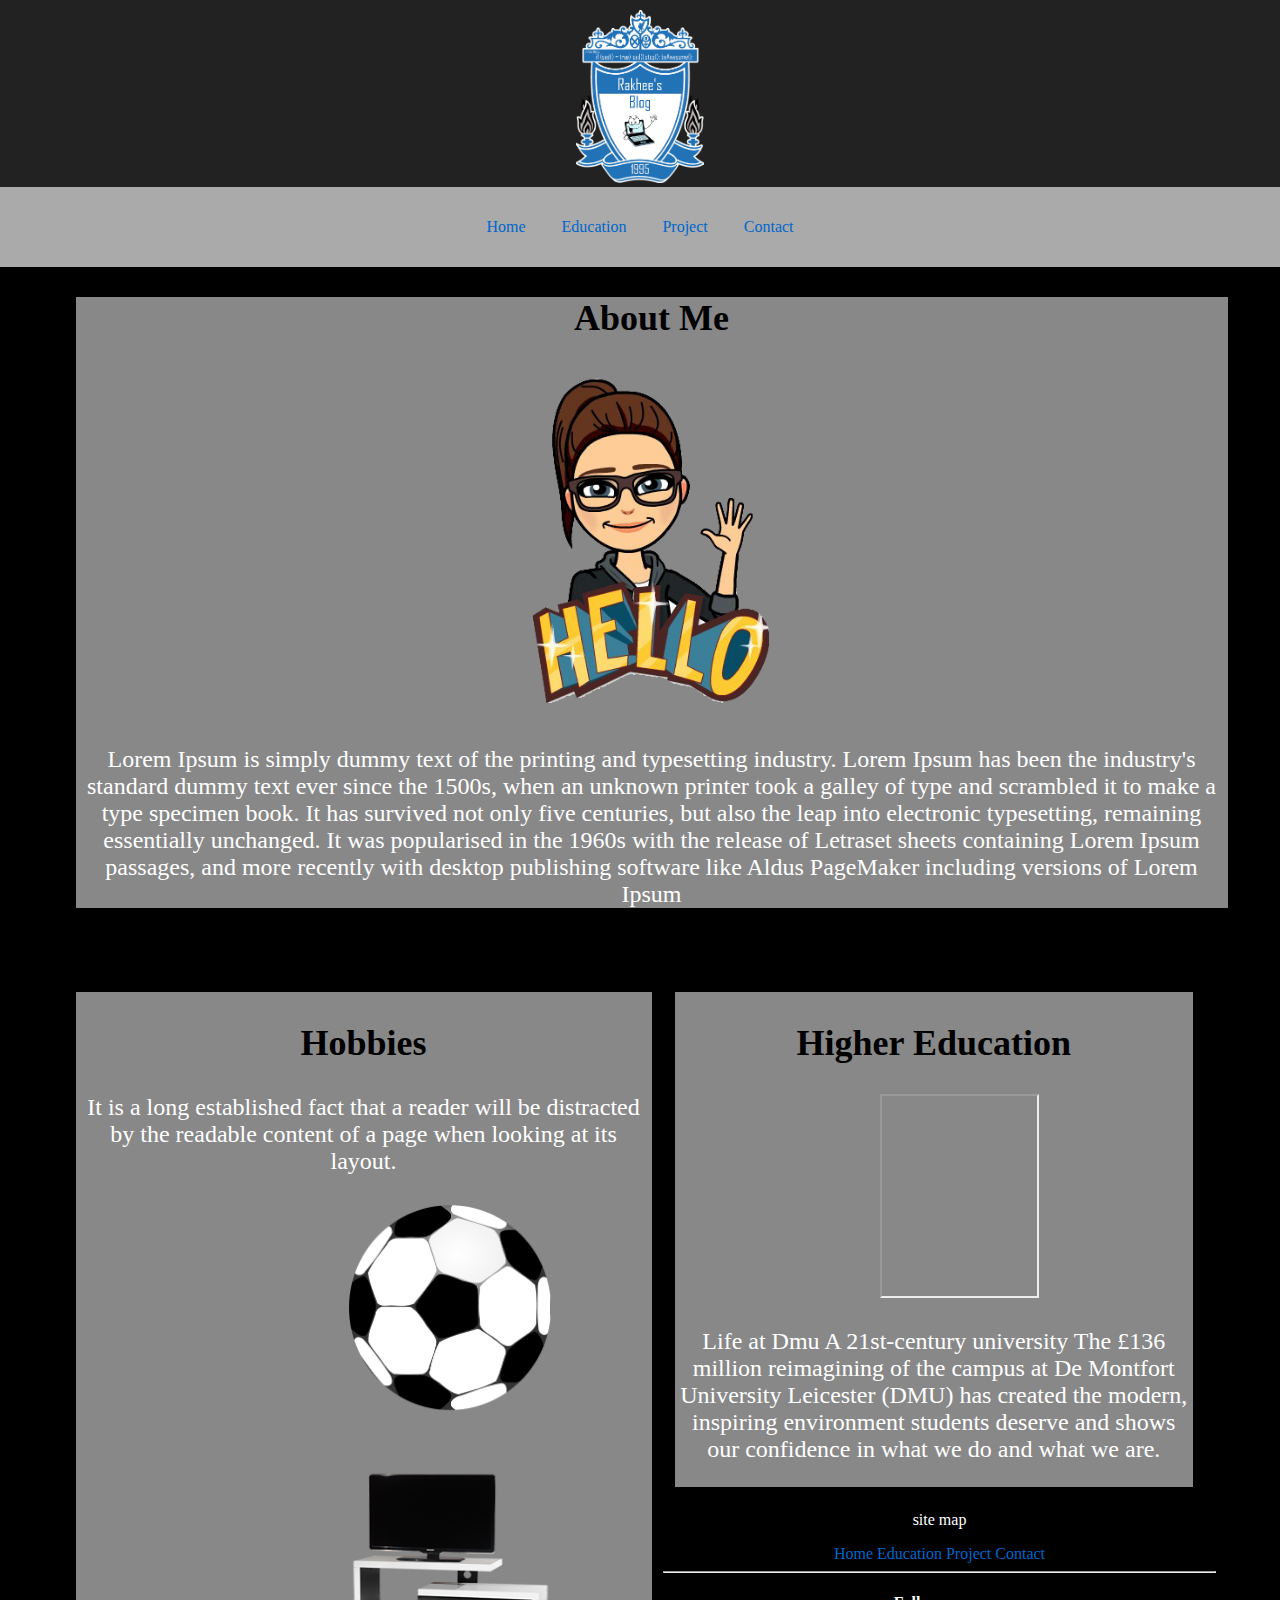
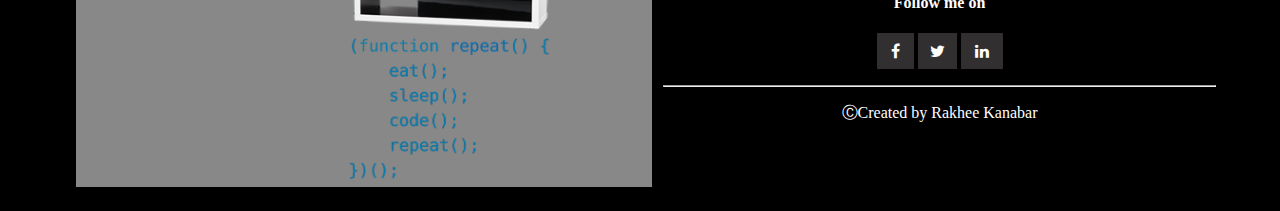
==== commit 08eb8ba8: "added images" ====
--- a/index.html
+++ b/index.html
@@ -1,82 +1,85 @@
 <!doctype html>
 <html lang="en">
-<head>
-  <meta charset="utf-8">
-  <title>Rakhee Kanabar</title>
-  <link rel="stylesheet" href="css/stylesheet.css">
-  <meta name="viewport" content="width=device-width, initial-scale=1">
-<link rel="stylesheet" href="https://cdnjs.cloudflare.com/ajax/libs/font-awesome/4.7.0/css/font-awesome.min.css">
-</head>
-
-<body>
-
-<header>
-
-  <a href="index.html"><img id="logo" src="img/title.PNG" alt="logo"/></a>
-
-  <a id="menu" href="#"><i class="fa fa-bars" aria-hidden="true"></i></a>
-  <nav id="nav-menu">
-        <a href="index.html">Home</a>
-    <a href="education.html">Education</a>
-    <a href="project.html">Project</a>
-    <a href="contact.html">Contact</a>
-  </nav>
-
-</header>
-
-<main>
-
-  <section>
-    <h2>About Me</h2>
-<img class="bmoji" src="img/bmoji.png" alt="bitmoji">
-	<p class="aboutme" > Lorem Ipsum is simply dummy text of the printing and typesetting industry. Lorem Ipsum has been the industry's standard dummy text ever since the 1500s, when an unknown printer took a galley of type and scrambled it to make a type specimen book. It has survived not only five centuries, but also the leap into electronic typesetting, remaining essentially unchanged. It was popularised in the 1960s with the release of Letraset sheets containing Lorem Ipsum passages, and more recently with desktop publishing software like Aldus PageMaker including versions of Lorem Ipsum</p>
-  </section>
-<br>
-<br>
- 
- <section class="section2">
-    <h2>Hobbies</h2>
-
-	<p>It is a long established fact that a reader will be distracted by the readable content of a page when looking at its layout.</p>
- <div class="slideshow">
-  <img class="mySlides" src="img/Football.png" alt="football">
-  <img class="mySlides" src="img/picture.png" alt="codeImage" >
-  <img class="mySlides" src="img/quote.png" alt="TV">
-</div>
-
-  </section>
-  
-   <section class="section3">
-    <h2>Higher Education</h2>
-	   <iframe src="https://www.youtube.com/embed/k47BV2wpB0Y"  allowfullscreen></iframe>
-  <p>Life at Dmu
-A 21st-century university
-The £136 million reimagining of the campus at De Montfort University Leicester (DMU) has created the modern, inspiring environment students deserve and shows our confidence in what we do and what we are.
-
-  </section>
-  
-  <footer>
-<p>site map</p>
-	<a class="active" href="index.html">Home</a>
- <a href="education.html">Education</a>
- <a href="project.html">Project</a>
-<a href="contact.html">Contact</a>
-<hr>
- <h4 class="_14">Follow me on</h4>
- <ul class="social-icons">
-        <li><a href="" class="social-icon"> <i class="fa fa-facebook"></i></a></li>
-        <li><a href="" class="social-icon"> <i class="fa fa-twitter"></i></a></li>
-        <li><a href="" class="social-icon"> <i class="fa fa-linkedin"></i></a></li>
-    </ul>
-	<hr>
- <p>&#9400;Created by Rakhee Kanabar </p>
-</footer>
- 
-
-
- 
-</main>
-
-<script src="js/scripts.js"></script>
-</body>
+	<head>
+		<!-- responsive code -->
+		<meta charset="utf-8">
+		<!-- title-->
+		<title>Rakhee Kanabar</title>
+		<!-- css code-->
+		<link rel="stylesheet" href="css/stylesheet.css">
+		<!-- responsive code -->
+		<meta name="viewport" content="width=device-width, initial-scale=1">
+		<link rel="stylesheet" href="https://cdnjs.cloudflare.com/ajax/libs/font-awesome/4.7.0/css/font-awesome.min.css">
+	</head>
+		<!-- body section-->
+	<body>
+	<!-- header section -->
+		<header>
+		<!-- Logo, shaking animation of logo -->
+			<a href="index.html"><img id="logo" src="img/title.PNG" alt="logo"/></a>
+			<!-- Navigation  -->
+			<a id="menu" href="#"><i class="fa fa-bars" aria-hidden="true"></i></a>
+			<nav id="nav-menu">
+				<a href="index.html">Home</a>
+				<a href="education.html">Education</a>
+				<a href="project.html">Project</a>
+				<a href="contact.html">Contact</a>
+			</nav>
+		</header>
+		<!-- container-->
+		<main>
+			<!-- about me Section  -->
+			<section>
+				<h2>About Me</h2>
+				<!-- bitmoji  -->
+				<img class="bmoji" src="img/bmoji.png" alt="bitmoji">
+				<!-- description about me -->
+				<p class="aboutme" > Lorem Ipsum is simply dummy text of the printing and typesetting industry. Lorem Ipsum has been the industry's standard dummy text ever since the 1500s, when an unknown printer took a galley of type and scrambled it to make a type specimen book. It has survived not only five centuries, but also the leap into electronic typesetting, remaining essentially unchanged. It was popularised in the 1960s with the release of Letraset sheets containing Lorem Ipsum passages, and more recently with desktop publishing software like Aldus PageMaker including versions of Lorem Ipsum</p>
+			</section>
+			<br>
+			<br>
+			<!-- Section about hobbies  -->
+			<section class="section2">
+				<h2>Hobbies</h2>
+				<p>It is a long established fact that a reader will be distracted by the readable content of a page when looking at its layout.</p>
+				<!-- sildeshow of my hobbies -->
+				<div class="slideshow">
+					<img class="mySlides" src="img/football.png" alt="football">
+					<img class="mySlides" src="img/picture.png" alt="codeImage" >
+					<img class="mySlides" src="img/quote.png" alt="TV">
+				</div>
+			</section>
+			<!-- section about dmu  -->
+			<section class="section3">
+				<h2>Higher Education</h2>
+				<!-- video of dmu -->
+				<iframe src="https://www.youtube.com/embed/k47BV2wpB0Y"  allowfullscreen></iframe>
+				<p>Life at Dmu
+					A 21st-century university
+					The £136 million reimagining of the campus at De Montfort University Leicester (DMU) has created the modern, inspiring environment students deserve and shows our confidence in what we do and what we are.
+			</section>
+				<!--This is a footer section -->
+			<footer>
+			<!-- site map  -->
+				<p>site map</p>
+				<a class="active" href="index.html">Home</a>
+				<a href="education.html">Education</a>
+				<a href="project.html">Project</a>
+				<a href="contact.html">Contact</a>
+				<hr>
+				<!-- social-icons-->
+				<h4 class="_14">Follow me on</h4>
+				<ul class="social-icons">
+					<li><a href="" class="social-icon"> <i class="fa fa-facebook"></i></a></li>
+					<li><a href="" class="social-icon"> <i class="fa fa-twitter"></i></a></li>
+					<li><a href="" class="social-icon"> <i class="fa fa-linkedin"></i></a></li>
+				</ul>
+				<hr>
+				<!-- copyright-->
+					<p>&#9400;Created by Rakhee Kanabar </p>
+			</footer>
+		</main>
+<!-- script code  -->
+		<script src="js/scripts.js"></script>
+	</body>
 </html>
--- a/css/stylesheet.css
+++ b/css/stylesheet.css
@@ -4,12 +4,12 @@
 body {
   margin:0;
   padding:0;
-  background: #000;
+  background: #000;/*white*/
   color: black;
   text-align: center;
 }
 header {
-  background: #444;
+  background: #444; /*grey*/
   color: black;
 }
 nav {
@@ -23,14 +23,14 @@
 
 #menu {
   padding: 2em;
-  background: #fff;
+  background: #fff;/*black*/
   display: block;
 }
 .show-menu {
   display: block;
 }
 a {
-  color: #000;
+  color: #000; /*white*/
   text-decoration: none;
 }
 h1 {
@@ -61,14 +61,34 @@
 	margin-top:10px;
 	margin-left:0%;
 }
-
+/*animation of the logo*/
+#logo:hover {
+  animation: shake 0.5s;
+  animation-iteration-count: infinite;
+}
+@keyframes shake {
+  0% { transform: translate(1px, 1px) rotate(0deg); }
+  10% { transform: translate(-1px, -2px) rotate(-1deg); }
+  20% { transform: translate(-3px, 0px) rotate(1deg); }
+  30% { transform: translate(3px, 2px) rotate(0deg); }
+  40% { transform: translate(1px, -1px) rotate(1deg); }
+  50% { transform: translate(-1px, 2px) rotate(-1deg); }
+  60% { transform: translate(-3px, 1px) rotate(0deg); }
+  70% { transform: translate(3px, 1px) rotate(-1deg); }
+  80% { transform: translate(-1px, -1px) rotate(1deg); }
+  90% { transform: translate(1px, 2px) rotate(0deg); }
+  100% { transform: translate(1px, -2px) rotate(-1deg); }
+}
+/*end*/
+
+/*social icons for footer*/
 .footer-social-icons {
     width: 350px;
     display:block;
     margin: 0 auto;
 }
 .social-icon {
-    color: #fff;
+    color: #fff;/*black*/
 }
 .social-icons li {
     vertical-align: top;
@@ -76,7 +96,7 @@
     height: 100px;
 }
 .social-icons a {
-    color: #fff;
+    color: #fff; /*black*/
     text-decoration: none;
 }
 .fa-facebook {
@@ -116,6 +136,8 @@
 .fa-linkedin:hover {
     background-color: #0073a4;
 }
+/*end*/
+
 p{
 	color:white;
 }
@@ -223,6 +245,7 @@
 
 /* FIRST BREAKPOINT (MEDIUM SIZE) */
 @media screen and (min-width: 500px) {
+	
 	/*on all the pages*/
   header {
     background: #444;
@@ -343,8 +366,7 @@
 	margin:auto;
   }
   section {
-	  position:relative;
-	 /* float:left; */
+	position:relative;
     width: 100%;
     margin: 1em 1% 1em 1%;
     background: #888;
